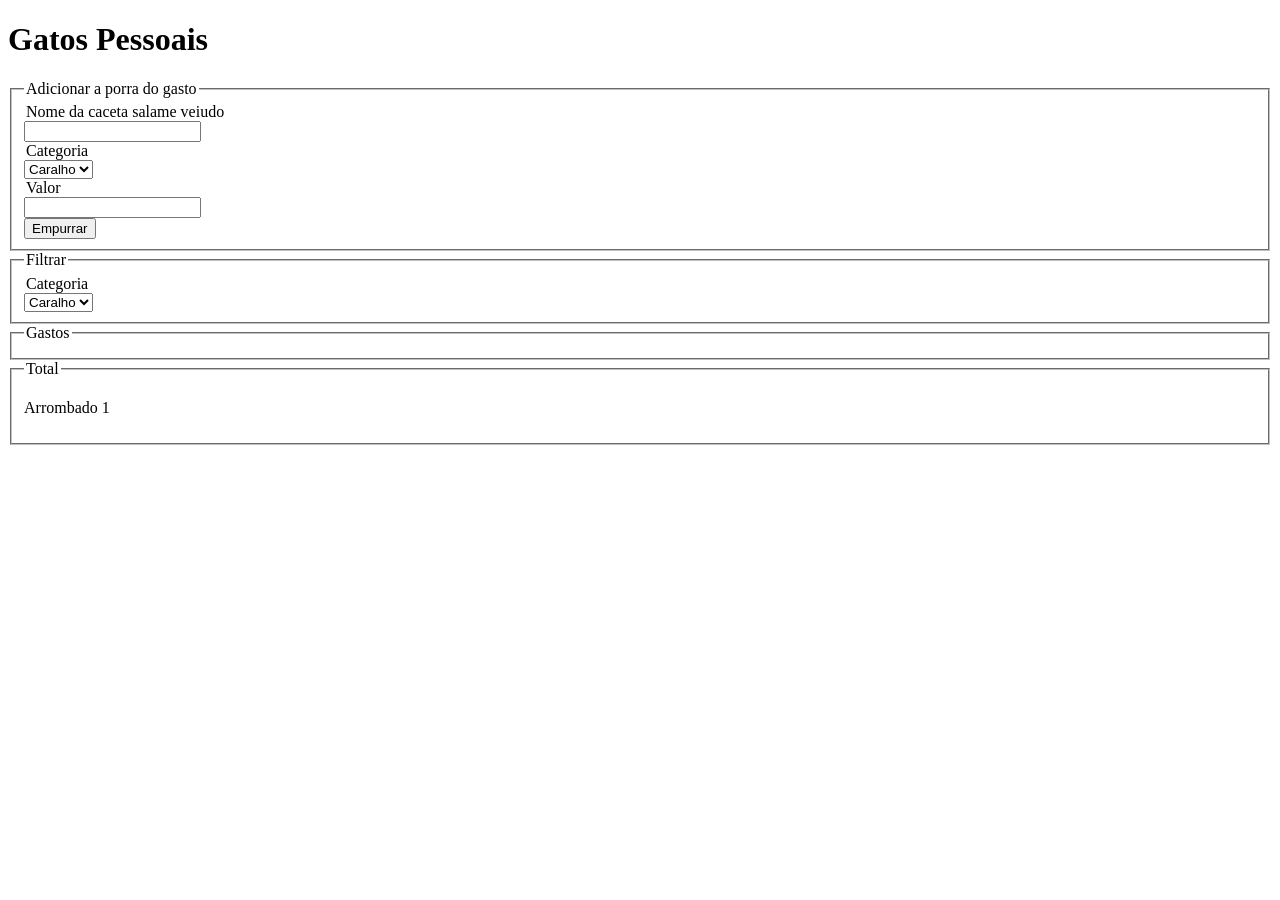
==== Gastos/index.html @ dde007e5 "Create index.html" ====
<!DOCTYPE html>
<html lang="en">
<head>
    <meta charset="UTF-8">
    <meta name="viewport" content="width=device-width, initial-scale=1.0">
    <title>Gatos Pessoais</title>
</head>
<body>
    <div>
        <header>
            <h1>Gatos Pessoais</h1>
        </header>
        <main>
            <div>
                <fieldset>
                    <legend>Adicionar a porra do gasto</legend>
                    <form action="">
                        <legend>Nome da caceta salame veiudo</legend> <input type="text">
                        <legend>Categoria</legend>
                        <select name="" id="">
                            <option value="">Caralho</option>
                            <option value="">Fodase</option>
                        </select>
                        <legend>Valor</legend> <input type="number" name="" id="">
                        <br><button type="submit">Empurrar</button>
                    </form>
                </fieldset>
            </div>
            <div>
                <div>
                    <fieldset>
                        <legend>Filtrar</legend>
                        <form action="">
                            <legend>Categoria</legend>
                            <select name="" id="">
                                <option value="">Caralho</option>
                                <option value="">Fodase</option>
                            </select>
                        </form>
                    </fieldset>
                </div>
                <div>
                    <fieldset>
                        <legend>Gastos</legend>
                    </fieldset>
                </div>
                <div>
                    <fieldset>
                        <legend>Total</legend>
                        <p>Arrombado 1</p>
                    </fieldset>
                </div>
            </div>
        </main>
        <footer>

        </footer>
    </div>
</body>
</html>
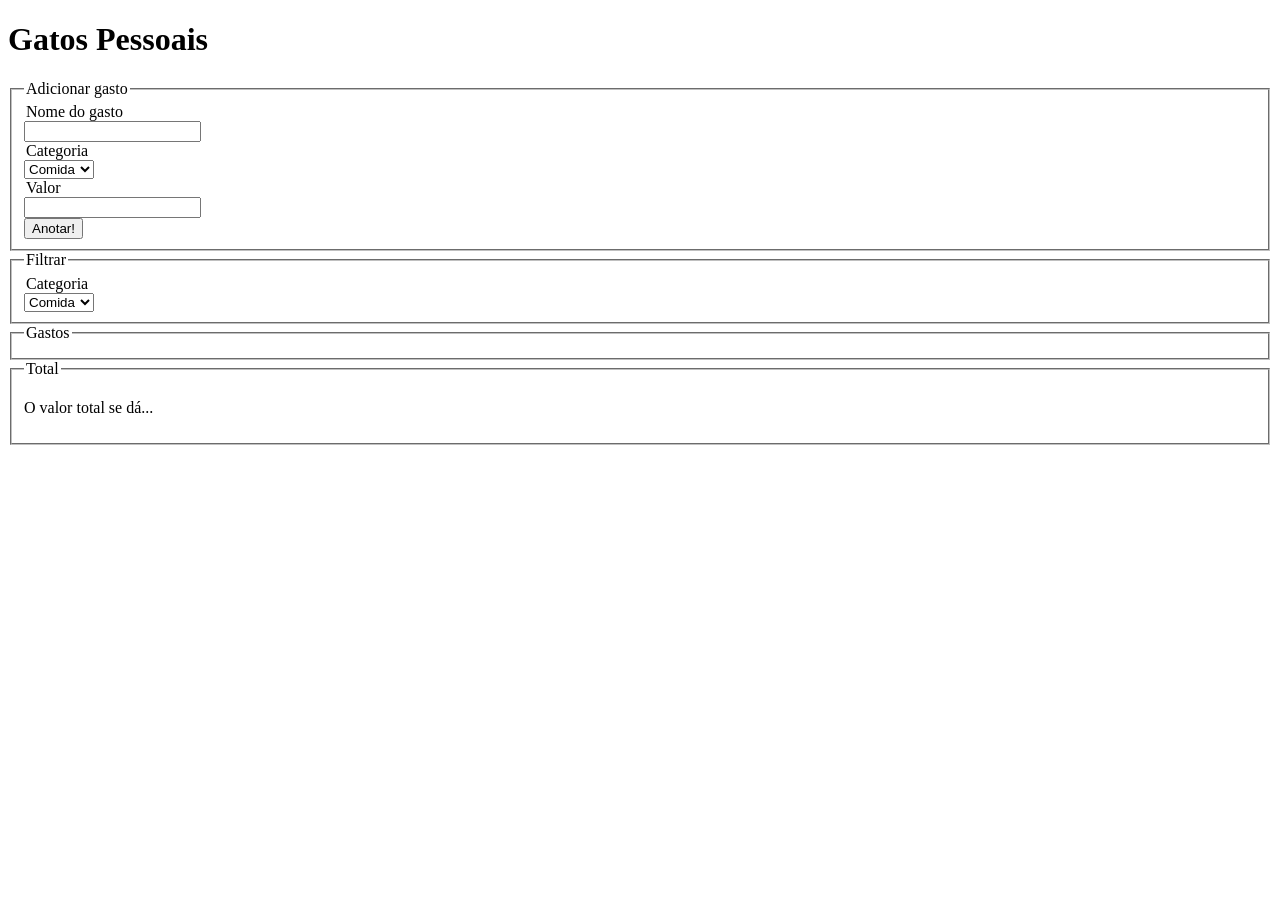
==== commit e2b6ac1d: "Update index.html" ====
--- a/Gastos/index.html
+++ b/Gastos/index.html
@@ -13,16 +13,17 @@
         <main>
             <div>
                 <fieldset>
-                    <legend>Adicionar a porra do gasto</legend>
+                    <legend>Adicionar gasto</legend>
                     <form action="">
-                        <legend>Nome da caceta salame veiudo</legend> <input type="text">
+                        <legend>Nome do gasto</legend> <input type="text" id="nomeGast">
                         <legend>Categoria</legend>
-                        <select name="" id="">
-                            <option value="">Caralho</option>
-                            <option value="">Fodase</option>
+                        <select name="categoria" id="categoriaGast">
+                            <option value="Comida">Comida</option>
+                            <option value="Passeio">Passeio</option>
+                            <option value="Outro">Outro</option>
                         </select>
-                        <legend>Valor</legend> <input type="number" name="" id="">
-                        <br><button type="submit">Empurrar</button>
+                        <legend>Valor</legend> <input type="number" name="valor" id="valorGast">
+                        <br><button type="submit">Anotar!</button>
                     </form>
                 </fieldset>
             </div>
@@ -33,8 +34,9 @@
                         <form action="">
                             <legend>Categoria</legend>
                             <select name="" id="">
-                                <option value="">Caralho</option>
-                                <option value="">Fodase</option>
+                                <option value="Comida">Comida</option>
+                                <option value="Passeio">Passeio</option>
+                                <option value="Outro">Outro</option>
                             </select>
                         </form>
                     </fieldset>
@@ -47,7 +49,7 @@
                 <div>
                     <fieldset>
                         <legend>Total</legend>
-                        <p>Arrombado 1</p>
+                        <p>O valor total se dá...</p>
                     </fieldset>
                 </div>
             </div>
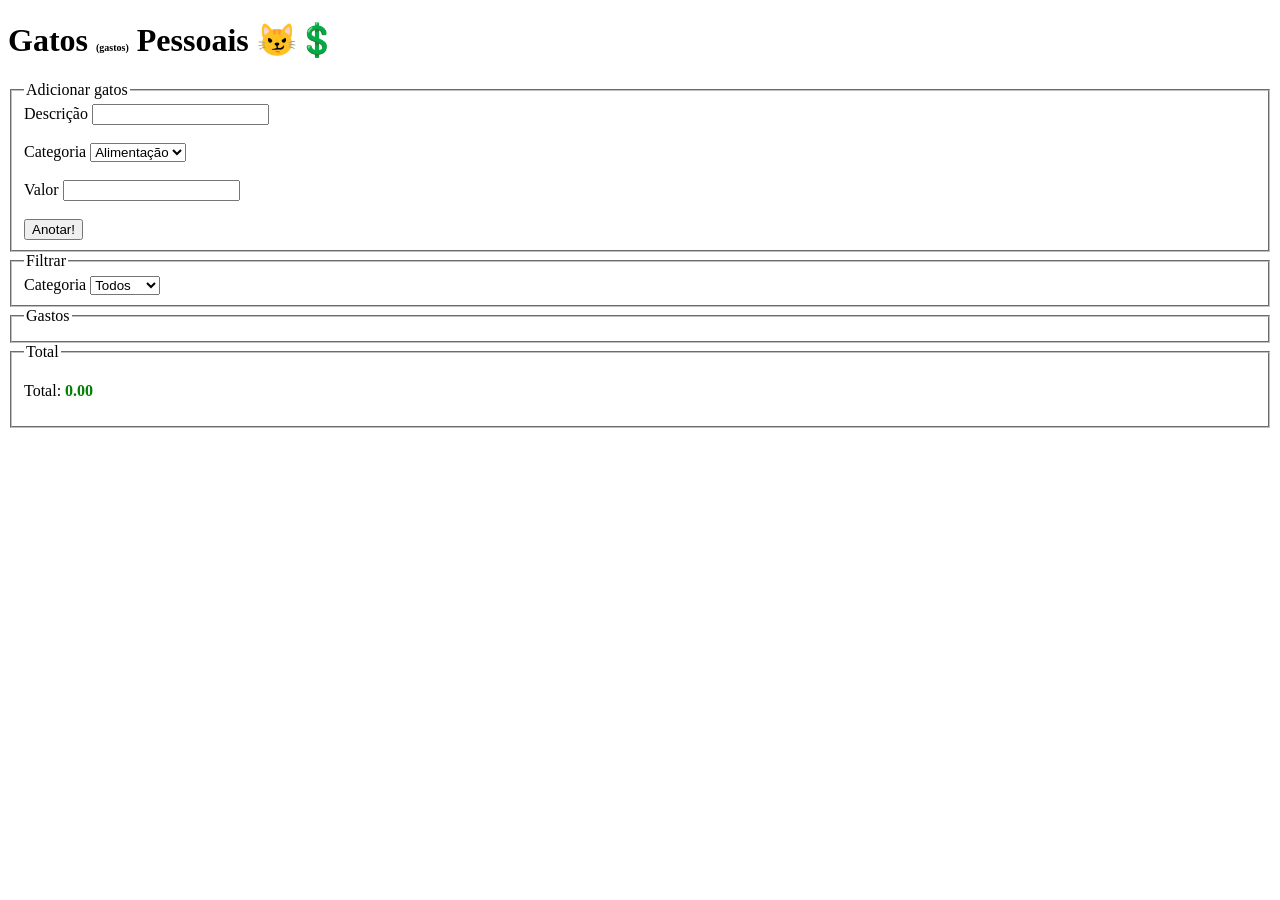
==== commit ab043930: "Muita coisa" ====
--- a/Gastos/index.html
+++ b/Gastos/index.html
@@ -1,62 +1,81 @@
 <!DOCTYPE html>
-<html lang="en">
+<html lang="pt-BR">
 <head>
     <meta charset="UTF-8">
     <meta name="viewport" content="width=device-width, initial-scale=1.0">
     <title>Gatos Pessoais</title>
+    <link rel="stylesheet" href="style.css">
 </head>
 <body>
     <div>
         <header>
-            <h1>Gatos Pessoais</h1>
+            <h1>Gatos <span class="tiny-grey">(gastos)</span> Pessoais 😼💲</h1>
         </header>
         <main>
+            <!-- FORMULÁRIO -->
             <div>
                 <fieldset>
-                    <legend>Adicionar gasto</legend>
-                    <form action="">
-                        <legend>Nome do gasto</legend> <input type="text" id="nomeGast">
-                        <legend>Categoria</legend>
-                        <select name="categoria" id="categoriaGast">
-                            <option value="Comida">Comida</option>
-                            <option value="Passeio">Passeio</option>
+                    <legend>Adicionar gatos</legend>
+
+                    <form id="formGasto">
+                        
+                        <label for="descricao">Descrição</label>
+                        <input type="text" id="descricao">
+
+                        <br><br>
+
+                        <label for="categoria">Categoria</label>
+                        <select id="categoria">
+                            <option value="Alimentacao">Alimentação</option>
+                            <option value="Lazer">Lazer</option>
+                            <option value="Transporte">Transporte</option>
                             <option value="Outro">Outro</option>
                         </select>
-                        <legend>Valor</legend> <input type="number" name="valor" id="valorGast">
-                        <br><button type="submit">Anotar!</button>
+
+                        <br><br>
+
+                        <label for="valor">Valor</label>
+                        <input type="number" id="valor" step="0.01">
+
+                        <br><br>
+
+                        <button type="submit">Anotar!</button>
                     </form>
                 </fieldset>
             </div>
+            <!-- FILTRO -->
             <div>
-                <div>
-                    <fieldset>
-                        <legend>Filtrar</legend>
-                        <form action="">
-                            <legend>Categoria</legend>
-                            <select name="" id="">
-                                <option value="Comida">Comida</option>
-                                <option value="Passeio">Passeio</option>
-                                <option value="Outro">Outro</option>
-                            </select>
-                        </form>
-                    </fieldset>
-                </div>
-                <div>
-                    <fieldset>
-                        <legend>Gastos</legend>
-                    </fieldset>
-                </div>
-                <div>
-                    <fieldset>
-                        <legend>Total</legend>
-                        <p>O valor total se dá...</p>
-                    </fieldset>
-                </div>
+                <fieldset>
+                    <legend>Filtrar</legend>
+
+                    <label for="filtroCategoria">Categoria</label>
+                    <select id="filtroCategoria">
+                        <option value="Todos">Todos</option>
+                        <option value="Comida">Comida</option>
+                        <option value="Passeio">Passeio</option>
+                        <option value="Outro">Outro</option>
+                    </select>
+                </fieldset>
+            </div>
+            <!-- LISTA DE GASTOS -->
+            <div>
+                <fieldset>
+                    <legend>Gastos</legend>
+                    <div id="listaGastos">
+                    </div>
+                </fieldset>
+            </div>
+            <!-- TOTAL -->
+            <div>
+                <fieldset>
+                    <legend>Total</legend>
+                    <p>Total: <span id="total" class="valor-gasto">0.00</span></p>
+                </fieldset>
             </div>
         </main>
         <footer>
-
         </footer>
     </div>
+    <script src="script.js"></script>
 </body>
 </html>
--- a/Gastos/style.css
+++ b/Gastos/style.css
@@ -0,0 +1,37 @@
+.tiny-grey {
+    font-size: x-small;
+}
+
+.gasto {
+    display: flex;
+    gap: 20px;
+    align-items: center;
+    border: black 1px solid;
+    box-shadow: 0px 3px 5px rgb(167, 167, 167);
+    padding: 5px;
+    margin-bottom: 10px;
+}
+
+.gasto > div {
+    display: flex;
+    flex-direction: column;
+}
+
+.gasto > img {
+    width: 60px;
+}
+
+.gasto button {
+    margin-left: auto;
+    padding: 5px;
+    color: red;
+}
+
+.titulo-gasto {
+    font-size: larger;
+}
+
+.valor-gasto {
+    color: green;
+    font-weight: bold;
+}
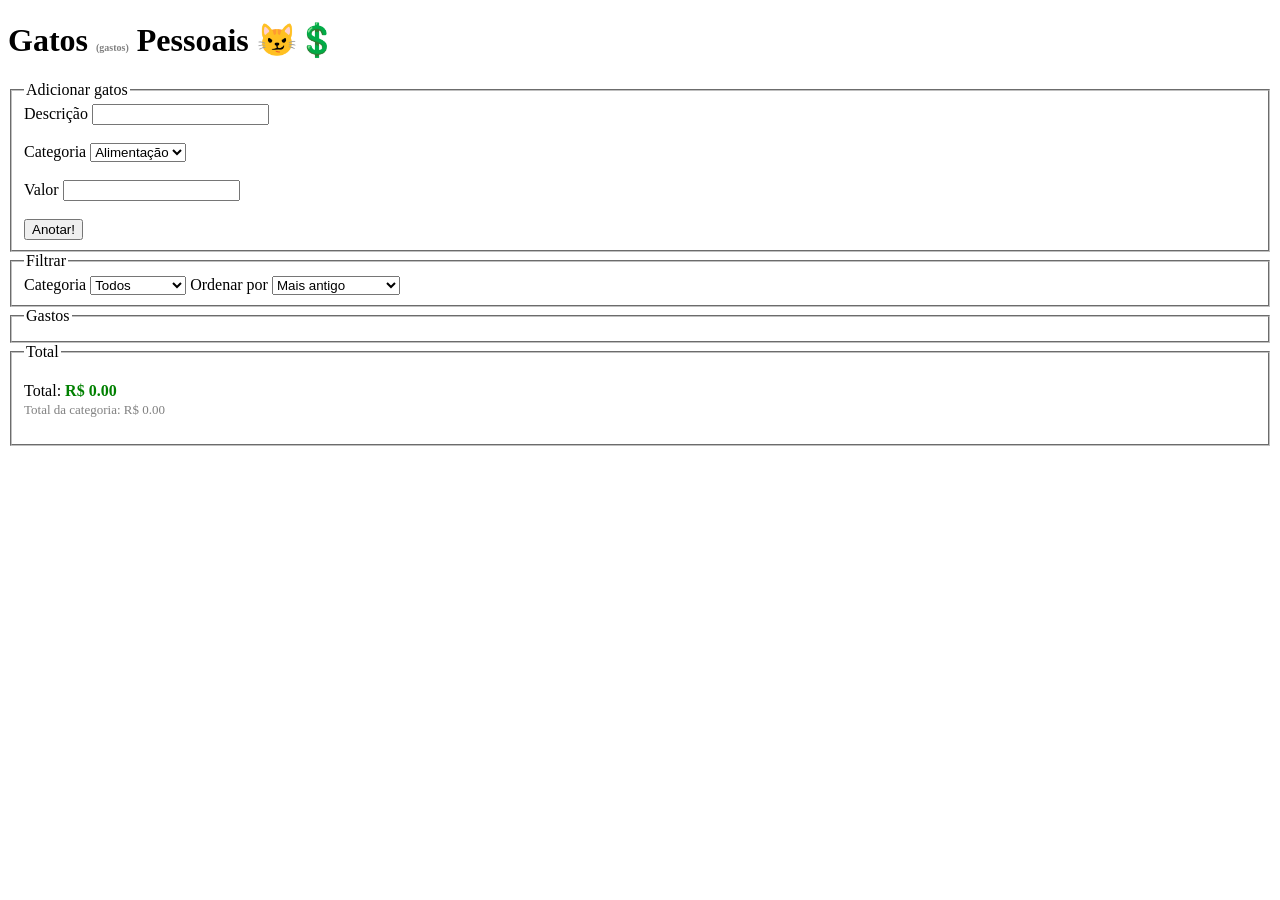
==== commit 3ab507e3: "CONCERTADO" ====
--- a/Gastos/index.html
+++ b/Gastos/index.html
@@ -51,9 +51,17 @@
                     <label for="filtroCategoria">Categoria</label>
                     <select id="filtroCategoria">
                         <option value="Todos">Todos</option>
-                        <option value="Comida">Comida</option>
-                        <option value="Passeio">Passeio</option>
+                        <option value="Alimentacao">Alimentação</option>
+                        <option value="Lazer">Lazer</option>
+                        <option value="Transporte">Transporte</option>
                         <option value="Outro">Outro</option>
+                    </select>
+                    <label for="ordemMostragem">Ordenar por</label>
+                    <select id="ordenarPor">
+                        <option value="maisAntigo">Mais antigo</option>
+                        <option value="maisRecente">Mais recente</option>
+                        <option value="maiorMenor">Maior para menor</option>
+                        <option value="menorMaior">Menor para maior</option>
                     </select>
                 </fieldset>
             </div>
@@ -69,7 +77,9 @@
             <div>
                 <fieldset>
                     <legend>Total</legend>
-                    <p>Total: <span id="total" class="valor-gasto">0.00</span></p>
+                    <p>Total: <span id="total" class="valor-gasto">0.00</span>
+                    <br>
+                    <span class="smaller-grey">Total da categoria: <span id="total-categoria">0.00</span></span></p>
                 </fieldset>
             </div>
         </main>
--- a/Gastos/style.css
+++ b/Gastos/style.css
@@ -1,5 +1,10 @@
 .tiny-grey {
     font-size: x-small;
+    color: grey;
+}
+.smaller-grey {
+    font-size: small;
+    color: grey;
 }
 
 .gasto {
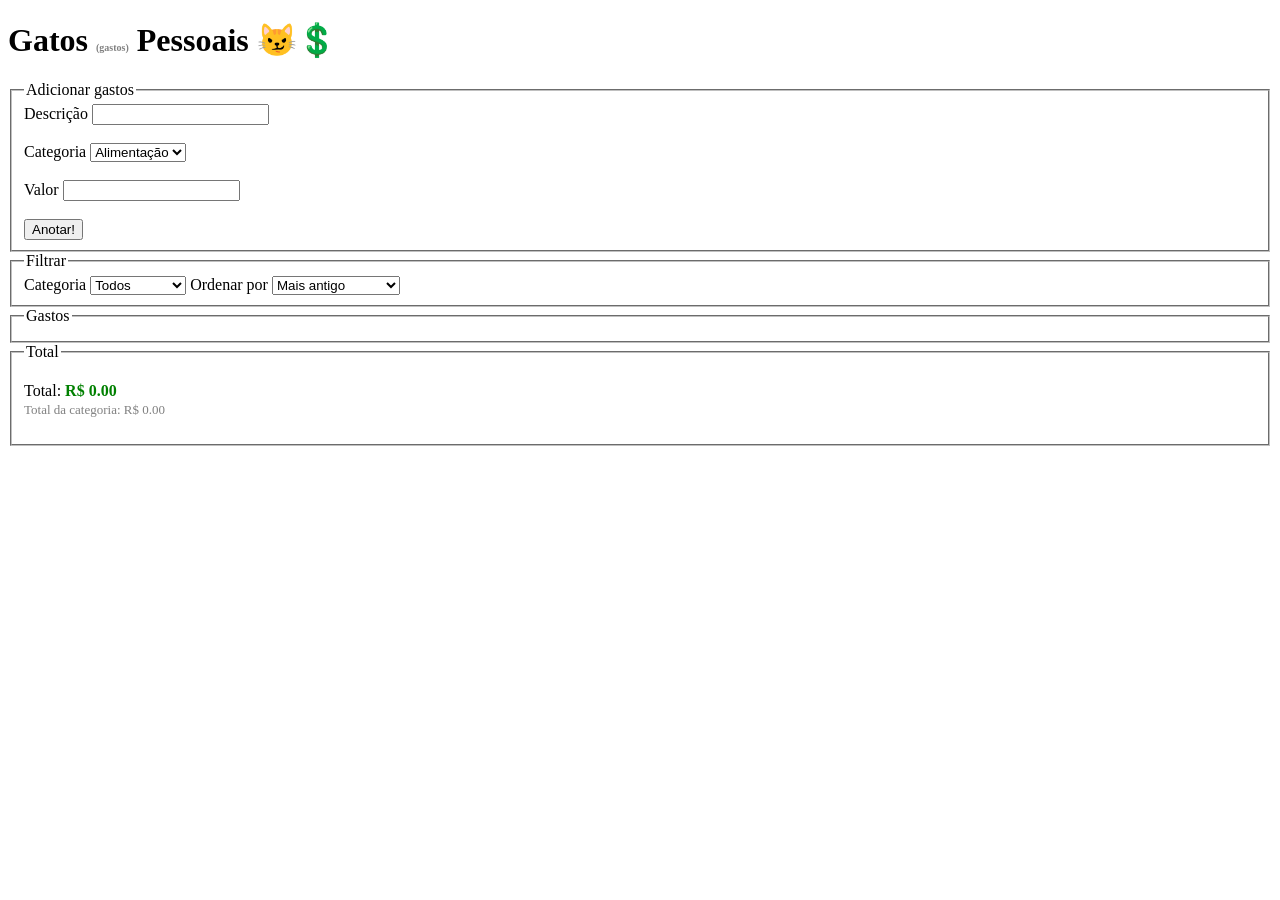
==== commit 6886d9ec: "Update index.html" ====
--- a/Gastos/index.html
+++ b/Gastos/index.html
@@ -15,7 +15,7 @@
             <!-- FORMULÁRIO -->
             <div>
                 <fieldset>
-                    <legend>Adicionar gatos</legend>
+                    <legend>Adicionar gastos</legend>
 
                     <form id="formGasto">
                         
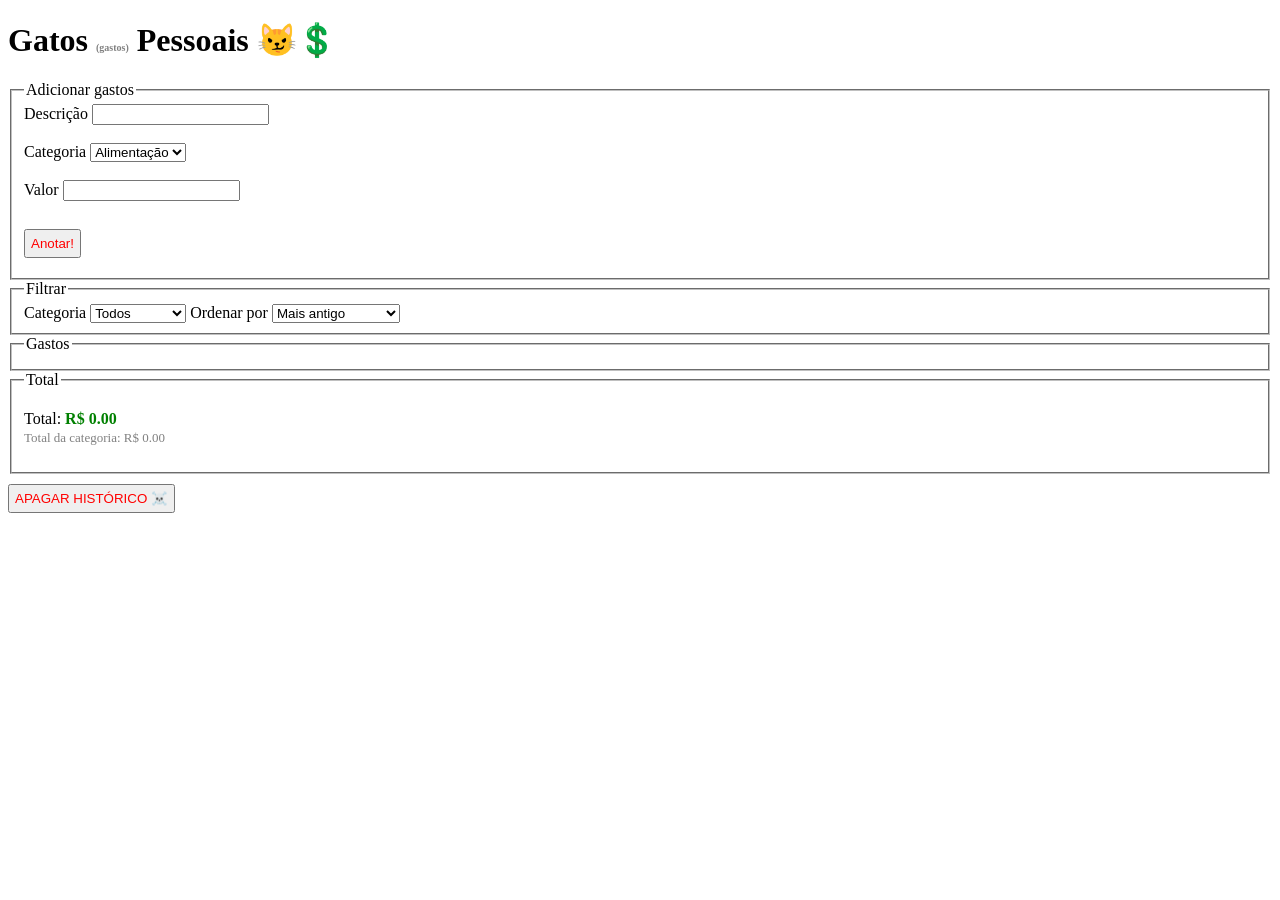
==== commit c2cd0ee2: "aPAGAR SAVBEEADAW" ====
--- a/Gastos/index.html
+++ b/Gastos/index.html
@@ -82,6 +82,7 @@
                     <span class="smaller-grey">Total da categoria: <span id="total-categoria">0.00</span></span></p>
                 </fieldset>
             </div>
+            <button id="apagarHistorico">APAGAR HISTÓRICO ☠️</button>
         </main>
         <footer>
         </footer>
--- a/Gastos/style.css
+++ b/Gastos/style.css
@@ -26,7 +26,8 @@
     width: 60px;
 }
 
-.gasto button {
+button {
+    margin: 10px;
     margin-left: auto;
     padding: 5px;
     color: red;
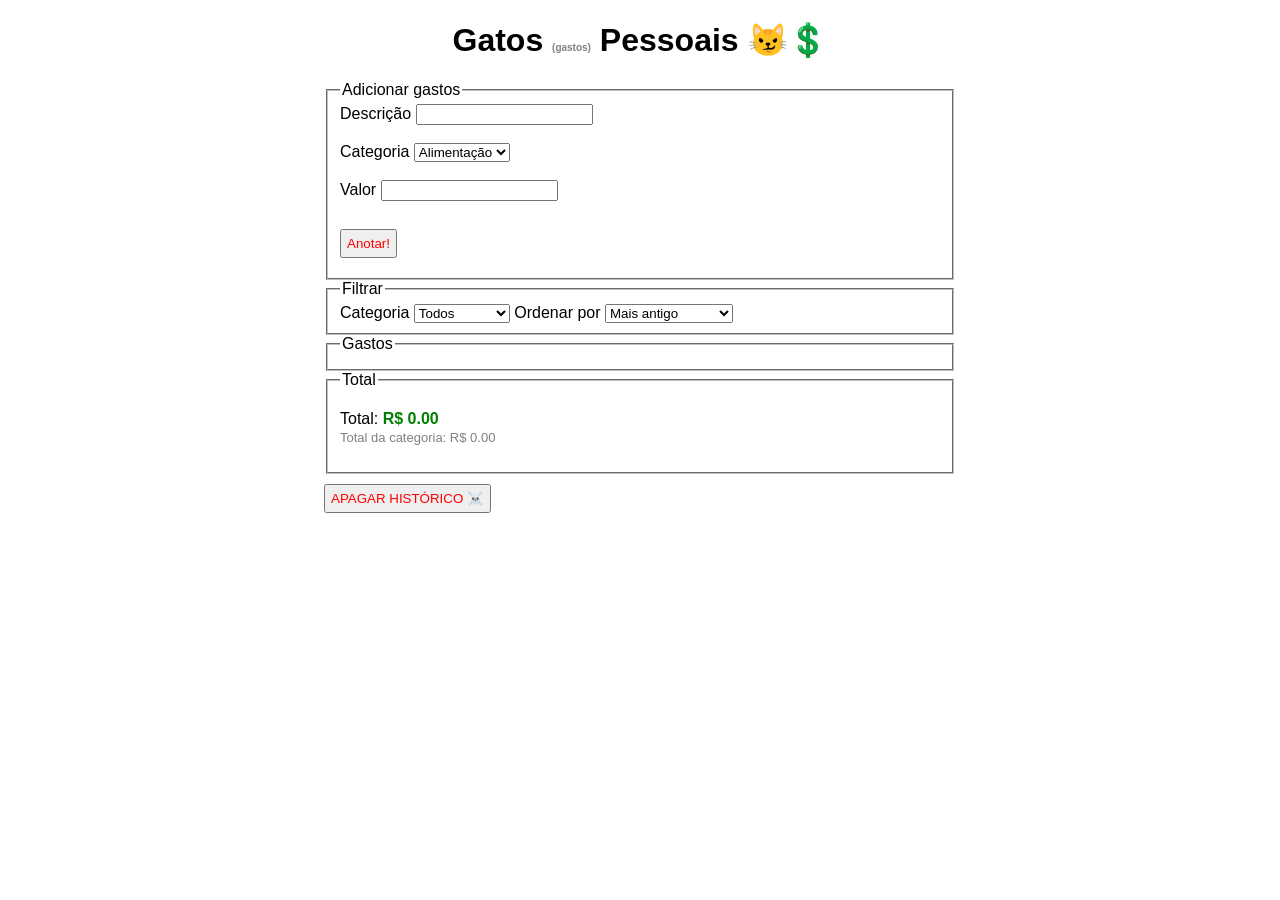
==== commit 6227fba5: "Embelezado" ====
--- a/Gastos/index.html
+++ b/Gastos/index.html
@@ -7,12 +7,12 @@
     <link rel="stylesheet" href="style.css">
 </head>
 <body>
-    <div>
-        <header>
+    <div id="container">
+        <header align="center">
             <h1>Gatos <span class="tiny-grey">(gastos)</span> Pessoais 😼💲</h1>
         </header>
         <main>
-            <!-- FORMULÁRIO -->
+            <!-- FORMULARIO -->
             <div>
                 <fieldset>
                     <legend>Adicionar gastos</legend>
--- a/Gastos/style.css
+++ b/Gastos/style.css
@@ -1,3 +1,12 @@
+* {
+    font-family: Arial, Helvetica, sans-serif;
+}
+
+#container {
+    max-width: 50%;
+    margin: auto;
+}
+
 .tiny-grey {
     font-size: x-small;
     color: grey;
